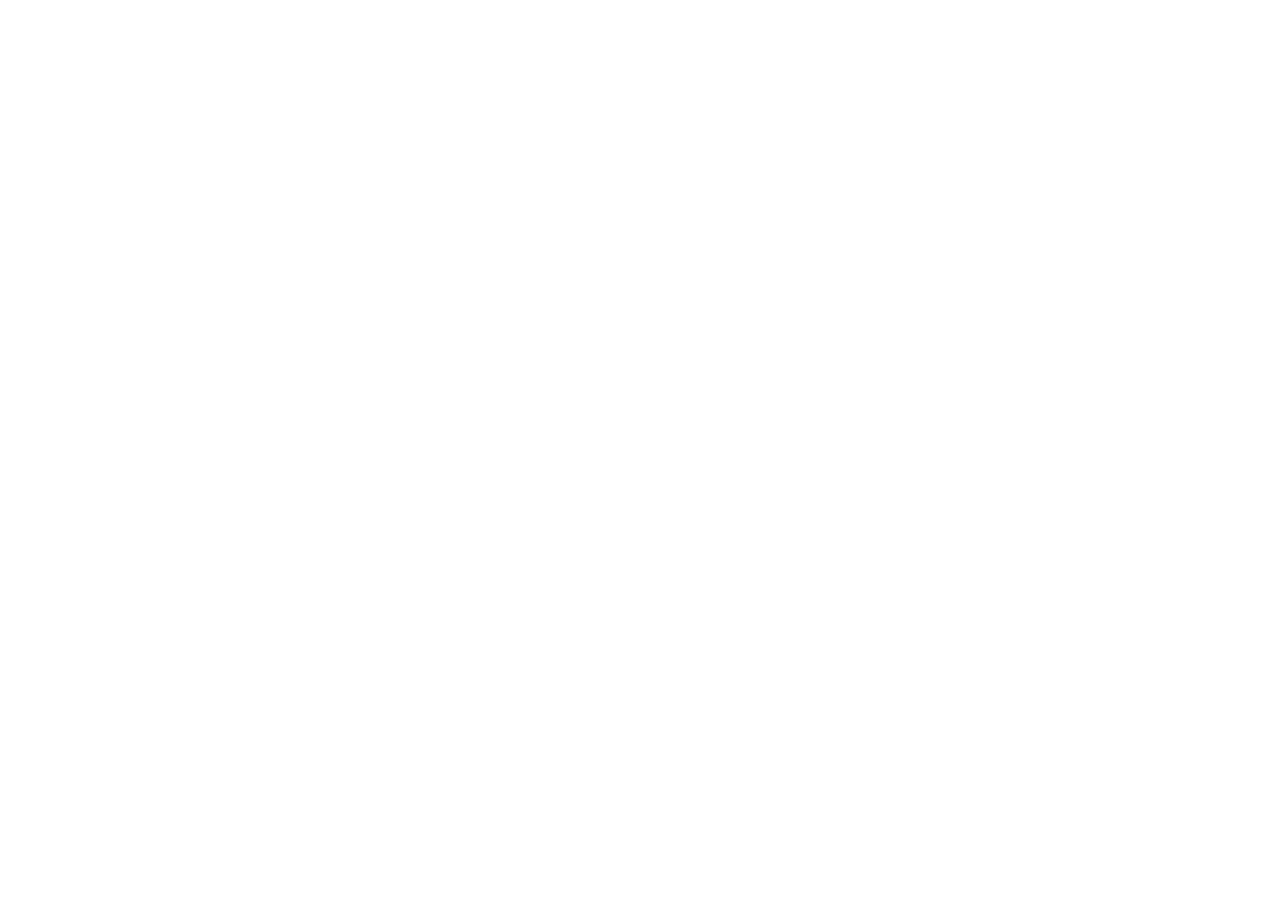
==== index.html @ a572a235 "11/8" ====
<html lang="en">
<head>
    <meta charset="UTF-8">
    <meta http-equiv="X-UA-Compatible" content="IE=edge">
    <meta name="viewport" content="width=device-width, initial-scale=1.0">
    <title> Bon Appe-Vite </title>
</head>
<body>
    



</body>
</html>
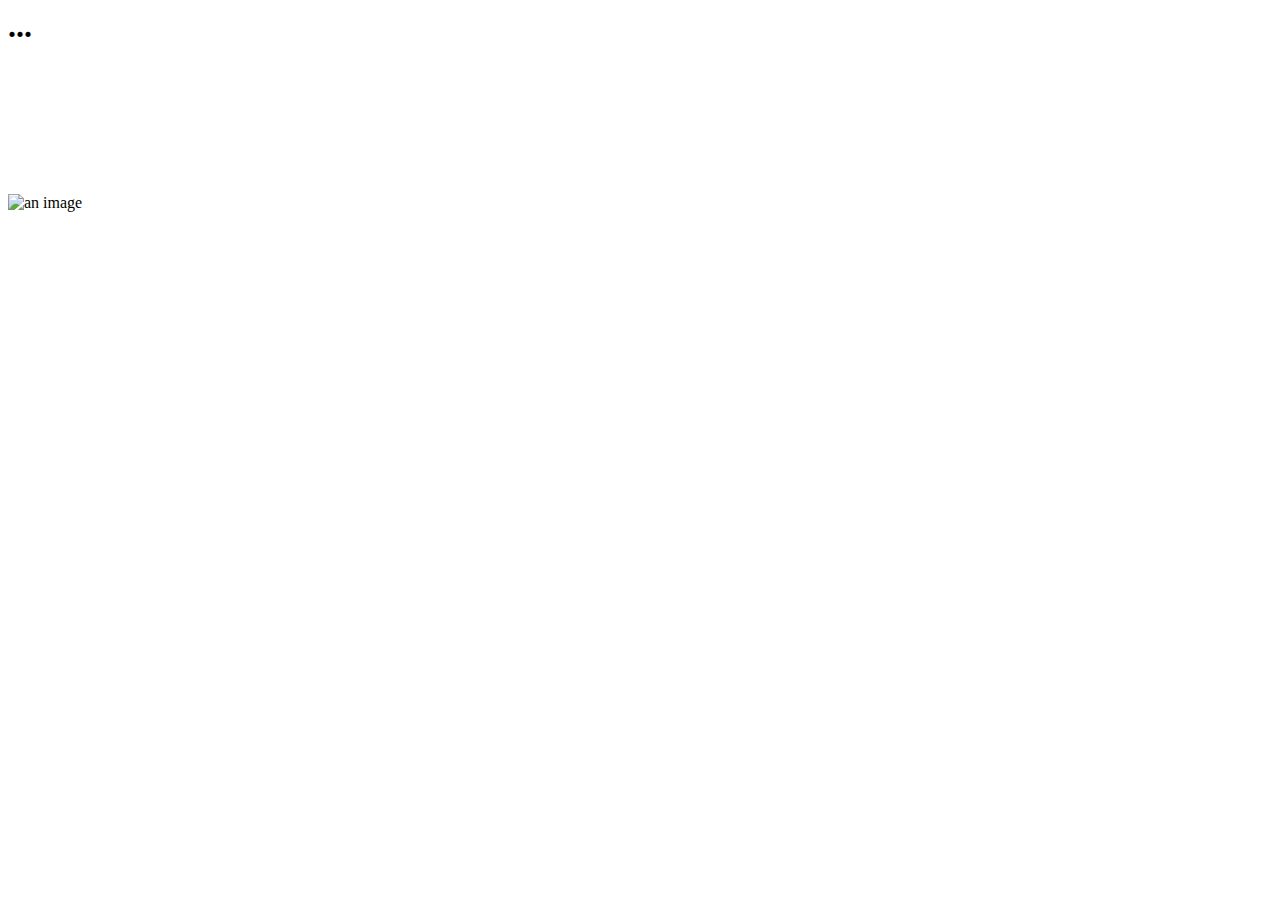
==== commit ce20d0d0: "11/10" ====
--- a/index.html
+++ b/index.html
@@ -4,10 +4,46 @@
     <meta http-equiv="X-UA-Compatible" content="IE=edge">
     <meta name="viewport" content="width=device-width, initial-scale=1.0">
     <title> Bon Appe-Vite </title>
+    <link rel="stylesheet" href="style.css">
 </head>
 <body>
-    
+    <h1 class="title"> ... </h1>
+    <div class="container">
+        <div class="card">
+            <h3 class="card-title">  </h3>
+            <img src="" alt="" class="card-img">
+            <h4 class="card-description"> </h4>
+        </div>
+        <div class="card">
+            <h3 class="card-title">  </h3>
+            <img src="" alt="" class="card-img">
+            <h4 class="card-description">  </h4>
+        </div>    
+        <div class="card">
+            <h3 class="card-title"> </h3>
+            <img src="" alt="" class="card-img">
+            <h4 class="card-description"> </h4>
+        </div>
+        <div class="card">
+            <h3 class="card-title">  </h3>
+            <img src="" alt="" class="card-img">
+            <h4 class="card-description">  </h4>
+        </div>
+        <div class="card">
+            <h3 class="card-title">  </h3>
+            <img src="" alt="" class="card-img">
+            <h4 class="card-description">  </h4>
+        </div>
+        <div class="card">
+            <h3 class="card-title">  </h3>
+            <img src="" alt="" class="card-img">
+            <h4 class="card-description">  </h4>
+        </div>
 
+
+
+    <img src="./imgpublic.jpg" alt="an image">
+    <script type="module" src=""./js/main.js></script>
 
 
 </body>
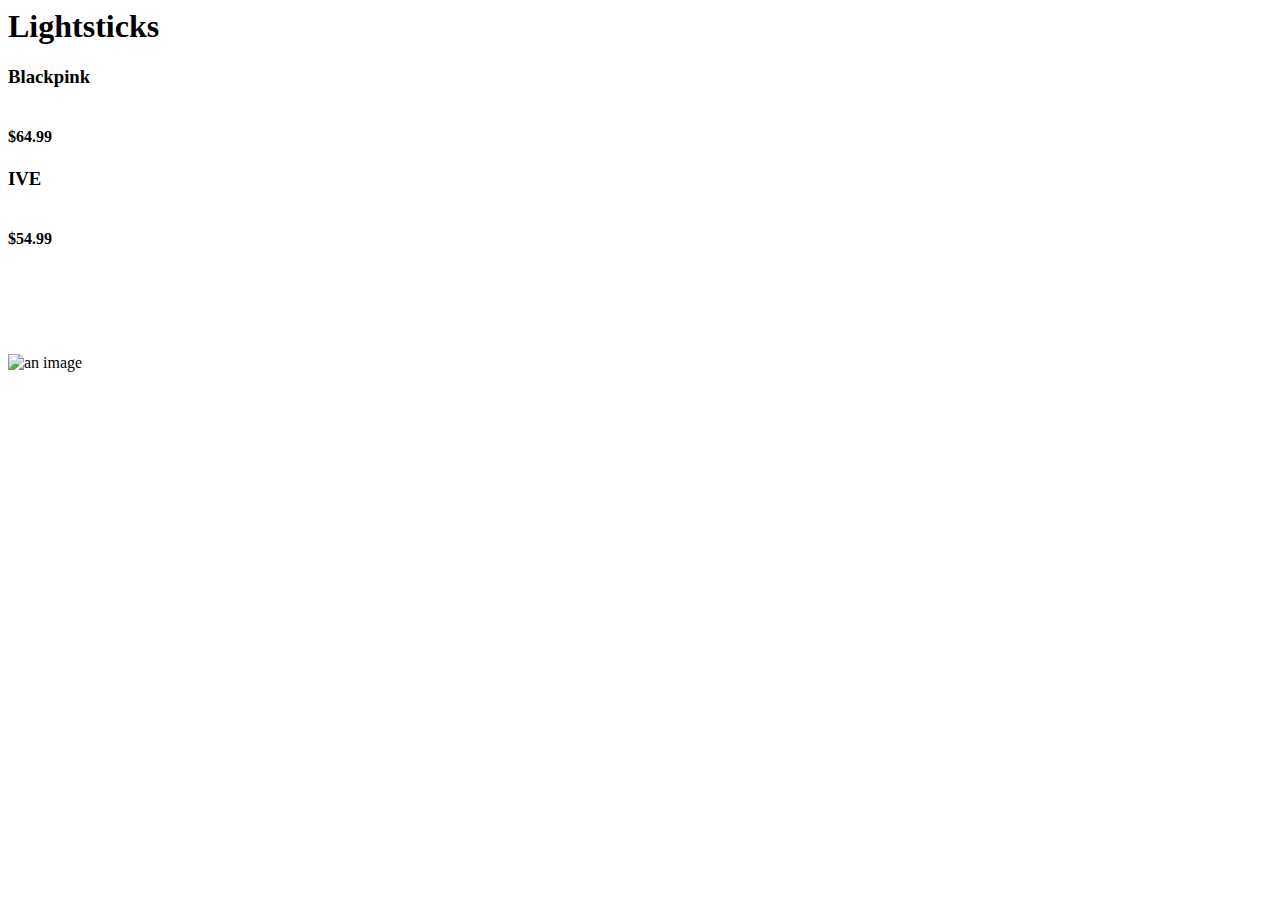
==== commit 59206592: "11/13" ====
--- a/index.html
+++ b/index.html
@@ -7,17 +7,18 @@
     <link rel="stylesheet" href="style.css">
 </head>
 <body>
-    <h1 class="title"> ... </h1>
+    <h1 class="title"> Lightsticks </h1>
+    
     <div class="container">
         <div class="card">
-            <h3 class="card-title">  </h3>
-            <img src="" alt="" class="card-img">
-            <h4 class="card-description"> </h4>
+            <h3 class="card-title"> Blackpink </h3>
+            <img src="./public/blackpink.jpg" alt="" class="card-img">
+            <h4 class="card-description"> $64.99 </h4>
         </div>
         <div class="card">
-            <h3 class="card-title">  </h3>
+            <h3 class="card-title"> IVE </h3>
             <img src="" alt="" class="card-img">
-            <h4 class="card-description">  </h4>
+            <h4 class="card-description"> $54.99 </h4>
         </div>    
         <div class="card">
             <h3 class="card-title"> </h3>
